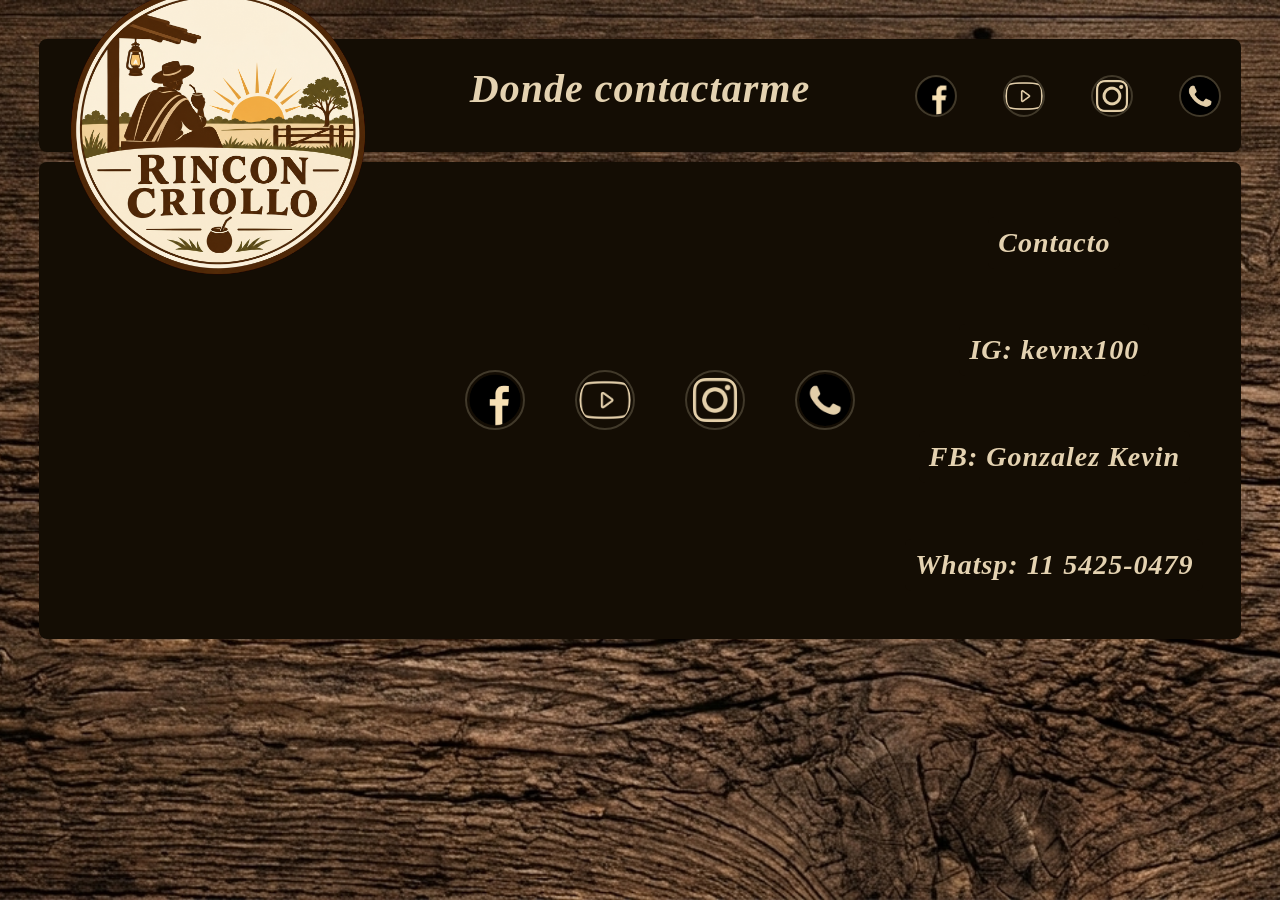
==== contactos.html @ 9c4372af "Add files via upload" ====
<html lang="es" dir="ltr">

<head>

<meta charset="utf-8">

<meta name="viewport" content="width=device-width, initial-scale=1.0">

<title>Rincon Criollo</title>

<link rel="stylesheet" href="CSS/style.css">

</head>

<body>

<header>

    <div class="logo-container">
        <img class="logo" src="./Imagenes/Logo.jpg" alt="Logo de tortafritas">
    </div>

    <div class="titulo">
        <h1>Donde contactarme</h1>
    </div>

    <div class="redes-container">
        <a href="https://www.facebook.com" target="_blank" rel="noopener noreferrer">
            <img class="redes" src="./Imagenes/facebook.png" alt="Facebook">
        </a>
        <a href="https://www.youtube.com" target="_blank" rel="noopener noreferrer">
            <img class="redes" src="./Imagenes/youtube.png" alt="YouTube">
        </a>
        <a href="https://www.instagram.com" target="_blank" rel="noopener noreferrer">
  <img class="redes" src="./Imagenes/instagram.png" alt="Instagram">
</a> 
<a href="https://web.whatsapp.com/" target="_blank" rel="noopener noreferrer">
            <img class="redes" src="./Imagenes/whatsapp.png" alt="WhatsApp">
        </a>
    </div>
</header>

<footer class="footer">

<iframe src="https://www.google.com/maps/embed?pb=!1m17!1m12!1m3!1d4039.2428535338186!2d-58.77622628799678!3d-34.54941097286101!2m3!1f0!2f0!3f0!3m2!1i1024!2i768!4f13.1!3m2!1m1!2zMzTCsDMyJzU3LjkiUyA1OMKwNDYnMjUuMSJX!5e1!3m2!1ses!2sar!4v1793656638283!5m2!1ses!2sar" width="600" height="450" style="border:0;" allowfullscreen="" loading="lazy" referrerpolicy="strict-origin-when-cross-origin"></iframe>

  <div class="redes2">
        <a href="https://www.facebook.com" target="_blank" rel="noopener noreferrer">
            <img class="redes" src="./Imagenes/facebook.png" alt="Facebook">
        </a>
        <a href="https://www.youtube.com" target="_blank" rel="noopener noreferrer">
            <img class="redes" src="./Imagenes/youtube.png" alt="YouTube">
        </a>
        <a href="https://www.instagram.com" target="_blank" rel="noopener noreferrer">
  <img class="redes" src="./Imagenes/instagram.png" alt="Instagram">
</a> 
<a href="https://web.whatsapp.com/" target="_blank" rel="noopener noreferrer">
            <img class="redes" src="./Imagenes/whatsapp.png" alt="WhatsApp">
        </a>
    </div>

<div class="contactos">
    <h2>Contacto</h2>
    <h2>IG: kevnx100</h2>
    <h2>FB: Gonzalez Kevin</h2>
    <h2>Whatsp: 11 5425-0479</h2>

</footer>
---- CSS/style.css ----
body {
    background-image: url("../Imagenes/Madera.jpg");
    background-size: cover;
    background-position: center;
    background-attachment: fixed;
    color: #F0E4D4;
    font-family: Arial, sans-serif;
    font-size: 18px;
    margin: 20px;
    padding: 19px;
}

h1, h2, h3 {
    color: #e4d2b1;
    font-family: Georgia, serif;
    font-style: italic;
    font-weight: bold;
    text-align: center;
    letter-spacing: 1px;
}

h1 {
    background-color: #140d04;
    font-size: 36px;
    padding: 20px;
    border-radius: 8px;
}

h2 {
    background-color: #140d04;
    font-size: 28px;
    padding: 10px;
    margin-top: 30px;
    border-radius: 6px;
}

h3 {
    font-size: 24px;
}

h4 {
    color: #F3D7A1;
    font-size: 17px;
    font-weight: normal;
    text-align: justify;
    line-height: 1.8;
}

h1:hover, h2:hover {
    color: #dbc193;
    background-color: #1a130a;
}

img {
    width: 450px;
    height: auto;
    display: block;
    margin: 20px auto;
    border-radius: 18px;
}

audio {
    display: block;
    margin: 15px auto;
    width: 300px;
}

iframe {
    width: 560px;
    height: 315px;
    display: block;
    margin: 20px auto;
    border: none;
    border-radius: 8px;
}

a {
    color: #F3D7A1;
    font-size: 18px;
    font-weight: bold;
    text-decoration: none;
    display: inline-block;
}

a + a {
    margin-left: 40px;
}

a:hover {
    color: #E8C58E;
    text-decoration: underline;
}

ul, ol {
    background-color: #2A221C;
    padding: 20px 20px 20px 40px;
    border: 1px solid #4A3C32;
    border-radius: 8px;
}

li {
    margin: 10px;
    line-height: 1.8;
}

.receta {
    display: flex;
    align-items: center;
    gap: 30px;
    margin: 35px auto;
    max-width: 1200px;
}

.receta-imagen, .receta-ingredientes {
    width: 50%;
}

.receta-imagen {
    text-align: center;
}

.receta-imagen h3 {
    font-size: 30px;
    margin-top: 10px;
    margin-bottom: 25px;
}

.receta-imagen img {
    width: 100%;
    max-width: 500px;
    height: auto;
    margin: 15px auto;
}

.receta-imagen p, .receta-ingredientes h4 {
    text-align: center;
    font-weight: bold;
    color: #F3D7A1;
}

.receta-imagen p {
    font-size: 18px;
    margin: 20px 0;
}

.receta-ingredientes h4 {
    font-size: 22px;
}

.receta-ingredientes li {
    color: #F0E4D4;
    margin: 15px 10px;
    line-height: 2;
    overflow-wrap: break-word;
}
@media (max-width: 700px) {
    .receta {
        flex-direction: column;
        gap: 10px;
    }

    .receta-imagen, .receta-ingredientes {
        width: 100%;
    }

    .receta-imagen img {
        max-width: 450px;
    }
}
header {
    display: flex;
    align-items: center;
    justify-content: space-between;
    background-color: #140d04;
    padding: 10px 20px;
    border-radius: 8px;
    margin-bottom: 10px;
    height: 93px;
}

.logo-container {
    width: 20%;
}

.logo {
    width: 320px;
    height: 320px;
    object-fit: contain;
    margin: 0;
    position: relative;
    top: 38px;
}

.titulo {
    position: absolute;
    left: 50%;
    top: 65px;
    transform: translateX(-50%);
    width: 40%;
    text-align: center;
}

.titulo h1 {
    background-color: transparent;
    font-size: 40px;
    padding: 0;
    margin: 0;
}

.menu-links {
    display: flex;
    justify-content: center;
    align-items: center;
    gap: 25px;
    width: 60%;
    position: absolute;
    left: 50%;
    top: 118px;
    transform: translateX(-50%);
}

.menu-links a {
    color: #e4d2b1;
    font-size: 14px;
    font-family: Georgia, serif;
    font-style: italic;
    font-weight: bold;
    text-transform: uppercase;
    margin: 0;
}

.menu-links a:hover {
    color: #dbc193;
}

.redes-container {
    display: flex;
    gap: 6px;
    width: 30%;
    justify-content: flex-end;
    align-items: center;
}

.redes {
    width: 38px;
    height: 38px;
    object-fit: contain;
    margin: 0;
    padding: 0;
    border-radius: 50%;
    border: 2px solid #41392a;
}

.footer {
    display: flex;
    justify-content: space-around;
    align-items: center;
    background-color: #140d04;
    padding: 20px;
    border-radius: 8px;
    gap: 20px;
}

.footer iframe {
    width: 30%;
    height: 300px;
    margin: 0;
}

.redes2 {
    display: flex;
    gap: 10px;
    justify-content: space-around;
    align-items: center;
}

.redes2 img {
    width: 52px;
    height: 52px;
    object-fit: contain;
    margin: 0;
    padding: 2px;
}

.contactos {
    display: flex;
    flex-direction: column;
    align-items: center;
    justify-content: center;
    gap: 2px;
    padding: 5px;
}
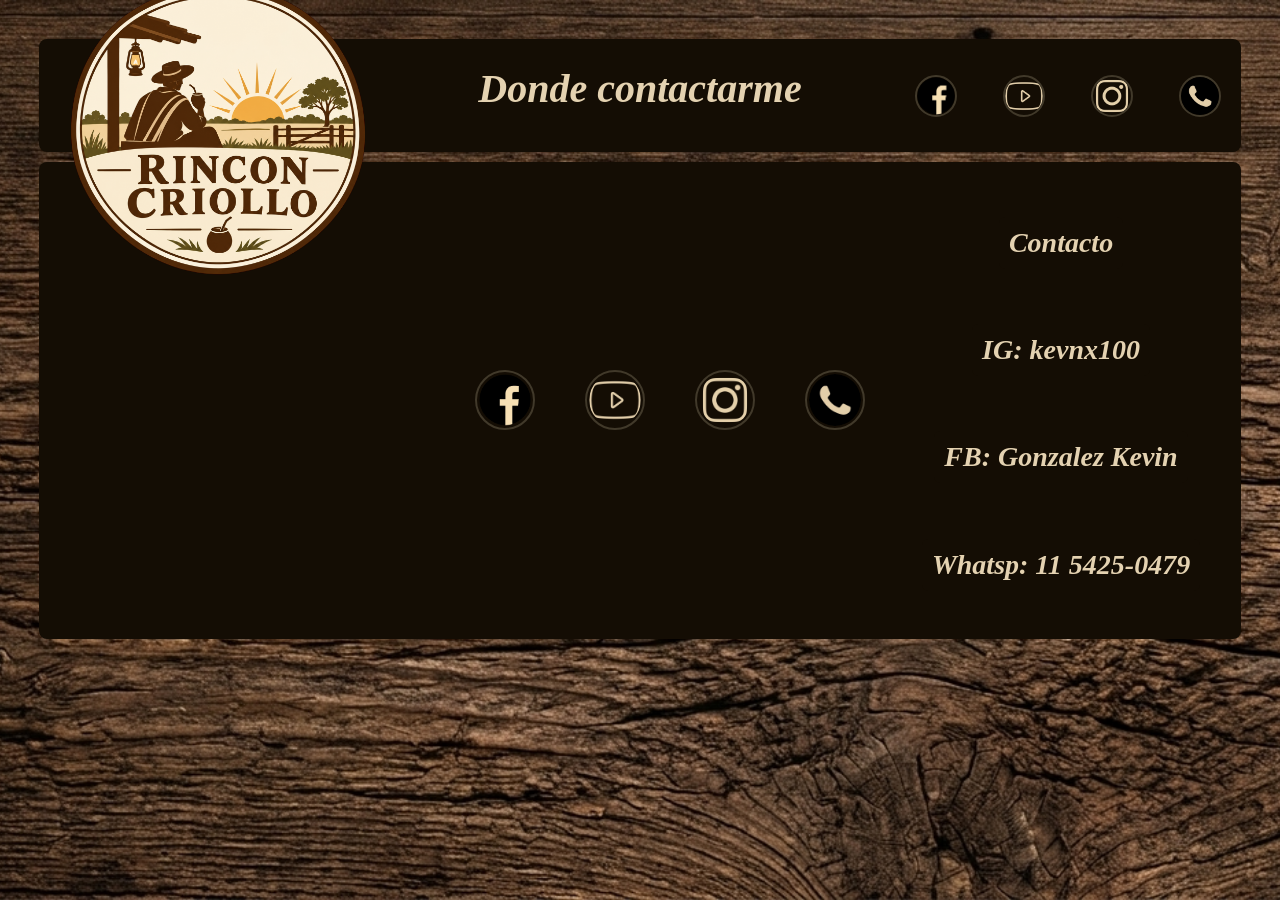
==== commit e696e67c: "Add files via upload" ====
--- a/contactos.html
+++ b/contactos.html
@@ -8,7 +8,7 @@
 
 <title>Rincon Criollo</title>
 
-<link rel="stylesheet" href="CSS/style.css">
+<link rel="stylesheet" href="css/style.css">
 
 </head>
 
--- a/css/style.css
+++ b/css/style.css
@@ -0,0 +1,290 @@
+body {
+    background-image: url("../Imagenes/Madera.jpg");
+    background-size: cover;
+    background-position: center;
+    background-attachment: fixed;
+    color: #F0E4D4;
+    font-family: Arial, sans-serif;
+    font-size: 18px;
+    margin: 20px;
+    padding: 19px;
+}
+
+h1, h2, h3 {
+    color: #e4d2b1;
+    font-family: Georgia, serif;
+    font-style: italic;
+    text-align: center;
+}
+
+h1 {
+    background-color: #140d04;
+    font-size: 36px;
+    padding: 20px;
+    border-radius: 8px;
+}
+
+h2 {
+    background-color: #140d04;
+    font-size: 28px;
+    padding: 10px;
+    margin-top: 30px;
+    border-radius: 6px;
+}
+
+h3 {
+    font-size: 24px;
+}
+
+h4 {
+    color: #F3D7A1;
+    font-size: 17px;
+    font-weight: normal;
+    text-align: justify;
+    line-height: 1.8;
+}
+
+h1:hover, h2:hover {
+    color: #dbc193;
+    background-color: #1a130a;
+}
+
+img {
+    width: 450px;
+    height: auto;
+    display: block;
+    margin: 20px auto;
+    border-radius: 18px;
+}
+
+audio {
+    display: block;
+    margin: 15px auto;
+    width: 300px;
+}
+
+iframe {
+    width: 560px;
+    height: 315px;
+    display: block;
+    margin: 20px auto;
+    border-radius: 8px;
+}
+
+a {
+    color: #F3D7A1;
+    font-size: 18px;
+    font-weight: bold;
+    text-decoration: none;
+    display: inline-block;
+}
+
+a + a {
+    margin-left: 40px;
+}
+
+a:hover {
+    color: #E8C58E;
+    text-decoration: underline;
+}
+
+ul, ol {
+    background-color: #2A221C;
+    padding: 20px 20px 20px 40px;
+    border: 1px solid #4A3C32;
+    border-radius: 8px;
+}
+
+li {
+    margin: 10px;
+    line-height: 1.8;
+}
+
+.receta {
+    display: flex;
+    align-items: center;
+    gap: 30px;
+    margin: 35px auto;
+    max-width: 1200px;
+}
+
+.receta-imagen, .receta-ingredientes {
+    width: 50%;
+}
+
+.receta-imagen {
+    text-align: center;
+}
+
+.receta-imagen h3 {
+    font-size: 30px;
+    margin-top: 10px;
+    margin-bottom: 25px;
+}
+
+.receta-imagen img {
+    width: 100%;
+    max-width: 500px;
+    height: auto;
+    margin: 15px auto;
+}
+
+.receta-imagen p, .receta-ingredientes h4 {
+    text-align: center;
+    font-weight: bold;
+    color: #F3D7A1;
+}
+
+.receta-imagen p {
+    font-size: 18px;
+    margin: 20px 0;
+}
+
+.receta-ingredientes h4 {
+    font-size: 22px;
+}
+
+.receta-ingredientes li {
+    color: #F0E4D4;
+    margin: 15px 10px;
+    line-height: 2;
+    overflow-wrap: break-word;
+}
+@media (max-width: 700px) {
+    .receta {
+        flex-direction: column;
+        gap: 10px;
+    }
+
+    .receta-imagen, .receta-ingredientes {
+        width: 100%;
+    }
+
+    .receta-imagen img {
+        max-width: 450px;
+    }
+}
+header {
+    display: flex;
+    align-items: center;
+    justify-content: space-between;
+    background-color: #140d04;
+    padding: 10px 20px;
+    border-radius: 8px;
+    margin-bottom: 10px;
+    height: 93px;
+}
+
+.logo-container {
+    width: 20%;
+}
+
+.logo {
+    width: 320px;
+    height: 320px;
+    object-fit: contain;
+    margin: 0;
+    position: relative;
+    top: 38px;
+}
+
+.titulo {
+    position: absolute;
+    left: 50%;
+    top: 65px;
+    transform: translateX(-50%);
+    width: 40%;
+    text-align: center;
+}
+
+.titulo h1 {
+    background-color: transparent;
+    font-size: 40px;
+    padding: 0;
+    margin: 0;
+}
+
+.menu-links {
+    display: flex;
+    justify-content: center;
+    align-items: center;
+    gap: 25px;
+    width: 60%;
+    position: absolute;
+    left: 50%;
+    top: 118px;
+    transform: translateX(-50%);
+}
+
+.menu-links a {
+    color: #e4d2b1;
+    font-size: 14px;
+    font-family: Georgia, serif;
+    font-style: italic;
+    font-weight: bold;
+    text-transform: uppercase;
+    margin: 0;
+}
+
+.menu-links a:hover {
+    color: #dbc193;
+}
+
+.redes-container {
+    display: flex;
+    gap: 6px;
+    width: 30%;
+    justify-content: flex-end;
+    align-items: center;
+}
+
+.redes {
+    width: 38px;
+    height: 38px;
+    object-fit: contain;
+    margin: 0;
+    padding: 0;
+    border-radius: 50%;
+    border: 2px solid #41392a;
+}
+
+.footer {
+    display: flex;
+    justify-content: space-around;
+    align-items: center;
+    background-color: #140d04;
+    padding: 20px;
+    border-radius: 8px;
+    gap: 20px;
+}
+
+.footer iframe {
+    width: 30%;
+    height: 300px;
+    margin: 0;
+}
+
+.redes2 {
+    display: flex;
+    gap: 10px;
+    justify-content: space-around;
+    align-items: center;
+}
+
+.redes2 img {
+    width: 52px;
+    height: 52px;
+    object-fit: contain;
+    margin: 0;
+    padding: 2px;
+}
+
+.contactos {
+    display: flex;
+    flex-direction: column;
+    align-items: center;
+    justify-content: center;
+    gap: 2px;
+    padding: 5px;
+}
+
